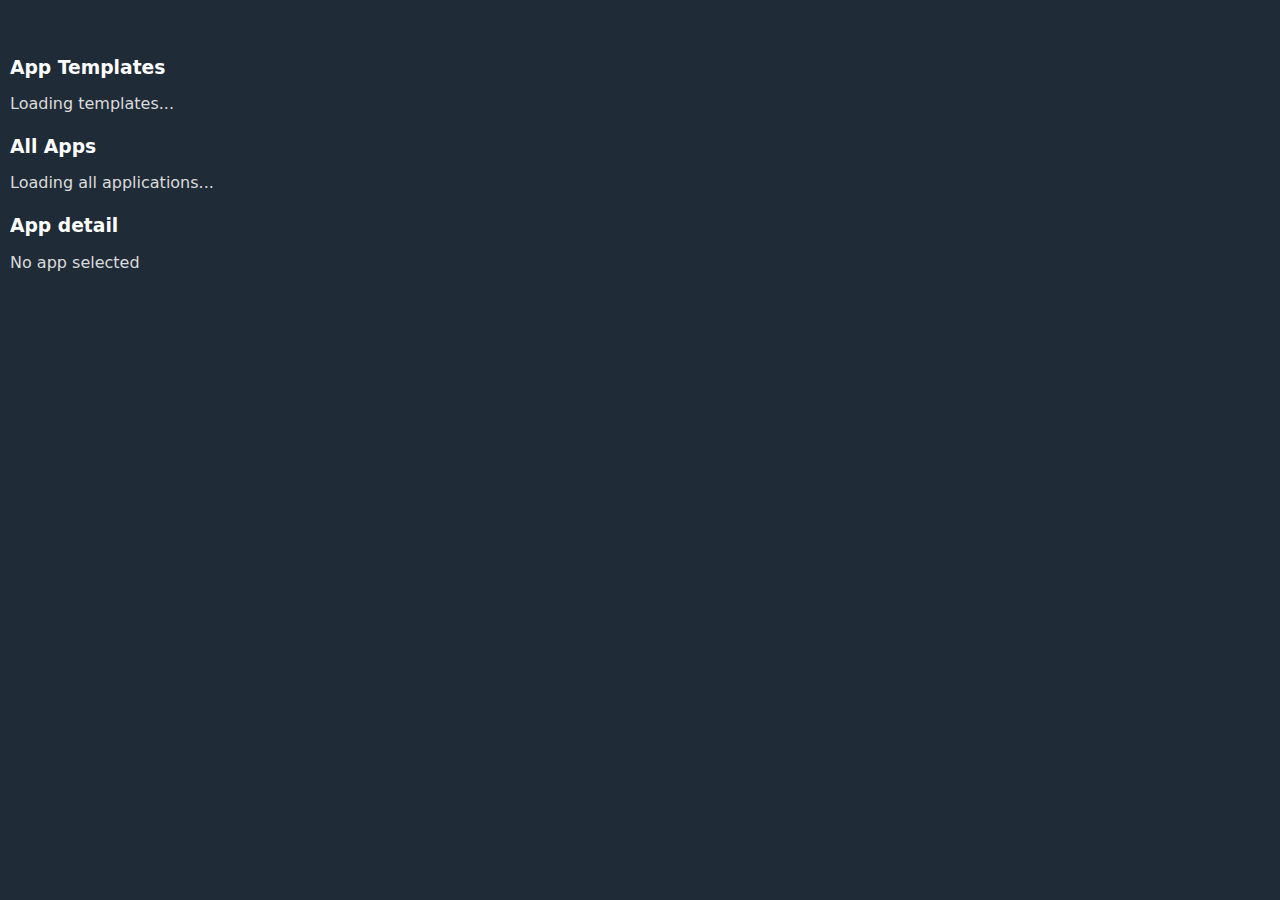
==== static/backoffice/backoffice.html @ 1b84b0be "k" ====
<!DOCTYPE html>
<html>
  <head>
    <script src="/static/jquery.min.js"></script>
    <script src="/static/backoffice/backoffice.js"></script>
    <link rel="stylesheet" href="/static/water.dark.min.css">
    <link rel="stylesheet" href="/static/app.css">
    <title>Back-office</title>
  </head>
  <body>
    <div class="app vflex">

      <h3> App Templates </h3>
      <div id="templates-container">
        Loading templates...
      </div>
      <div id="templates-error"></div>



      <h3> All Apps </h3>
      <div id="apps-table-container">
        Loading all applications...
      </div>

      <h3> App detail </h3>
      <div id="app-detail">
        No app selected
      </div>
    </div>
  </body>
</html>
---- static/water.dark.min.css ----
@charset "UTF-8";body{font-family:system-ui,-apple-system,BlinkMacSystemFont,Segoe UI,Roboto,Oxygen,Ubuntu,Cantarell,Fira Sans,Droid Sans,Helvetica Neue,sans-serif;line-height:1.4;max-width:800px;margin:20px auto;padding:0 10px;color:#dbdbdb;background:#202b38;text-rendering:optimizeLegibility}button,input,textarea{transition:background-color .1s linear,border-color .1s linear,color .1s linear,box-shadow .1s linear,transform .1s ease}h1{font-size:2.2em;margin-top:0}h1,h2,h3,h4,h5,h6{margin-bottom:12px}h1,h2,h3,h4,h5,h6,strong{color:#fff}b,h1,h2,h3,h4,h5,h6,strong,th{font-weight:600}blockquote{border-left:4px solid rgba(0,150,191,.67);margin:1.5em 0;padding:.5em 1em;font-style:italic}blockquote>footer{margin-top:10px;font-style:normal}address,blockquote cite{font-style:normal}a[href^=mailto]:before{content:"📧 "}a[href^=tel]:before{content:"📞 "}a[href^=sms]:before{content:"💬 "}button,input[type=button],input[type=checkbox],input[type=submit]{cursor:pointer}input:not([type=checkbox]):not([type=radio]),select{display:block}button,input,select,textarea{color:#fff;background-color:#161f27;font-family:inherit;font-size:inherit;margin-right:6px;margin-bottom:6px;padding:10px;border:none;border-radius:6px;outline:none}button,input:not([type=checkbox]):not([type=radio]),select,textarea{-webkit-appearance:none}textarea{margin-right:0;width:100%;box-sizing:border-box;resize:vertical}button,input[type=button],input[type=submit]{padding-right:30px;padding-left:30px}button:hover,input[type=button]:hover,input[type=submit]:hover{background:#324759}button:focus,input:focus,select:focus,textarea:focus{box-shadow:0 0 0 2px rgba(0,150,191,.67)}button:active,input[type=button]:active,input[type=checkbox]:active,input[type=radio]:active,input[type=submit]:active{transform:translateY(2px)}button:disabled,input:disabled,select:disabled,textarea:disabled{cursor:not-allowed;opacity:.5}::-webkit-input-placeholder{color:#a9a9a9}:-ms-input-placeholder{color:#a9a9a9}::-ms-input-placeholder{color:#a9a9a9}::placeholder{color:#a9a9a9}a{text-decoration:none;color:#41adff}a:hover{text-decoration:underline}code,kbd{background:#161f27;color:#ffbe85;padding:5px;border-radius:6px}pre>code{padding:10px;display:block;overflow-x:auto}img{max-width:100%}hr{border:none;border-top:1px solid #dbdbdb}table{border-collapse:collapse;margin-bottom:10px;width:100%}td,th{padding:6px;text-align:left}th{border-bottom:1px solid #dbdbdb}tbody tr:nth-child(2n){background-color:#161f27}::-webkit-scrollbar{height:10px;width:10px}::-webkit-scrollbar-track{background:#161f27;border-radius:6px}::-webkit-scrollbar-thumb{background:#324759;border-radius:6px}::-webkit-scrollbar-thumb:hover{background:#415c73}
/*# sourceMappingURL=dark.min.css.map */
---- static/app.css ----
body {
    margin: 0 !important
}

div.app {
    height: 90vh;
    width: 100vw;
    margin-top: 4vh;
}

.hflex {
    display: flex;
    flex-direction: row;
}

.vflex {
    display: flex;
    flex-direction: column;
}

#main {
    flex-grow: 5;
    height: 100%;
}

#images-preview {
    width: 350px;
    padding: 0px 32px 0px 16px;
}

.field-image {
    /* border: 1px solid; */
    margin: auto;
}

div.sidebar-left {
    flex-grow: 1;
    max-width: 22em;
}

div.map {
    flex-grow: 5
}

fieldset {
    margin: 10px;
}

.remove-button {
    background-color: #773030;
}

.table-button {
    background-color: #444;
}

.inline-form input {
    display: inline !important;
}
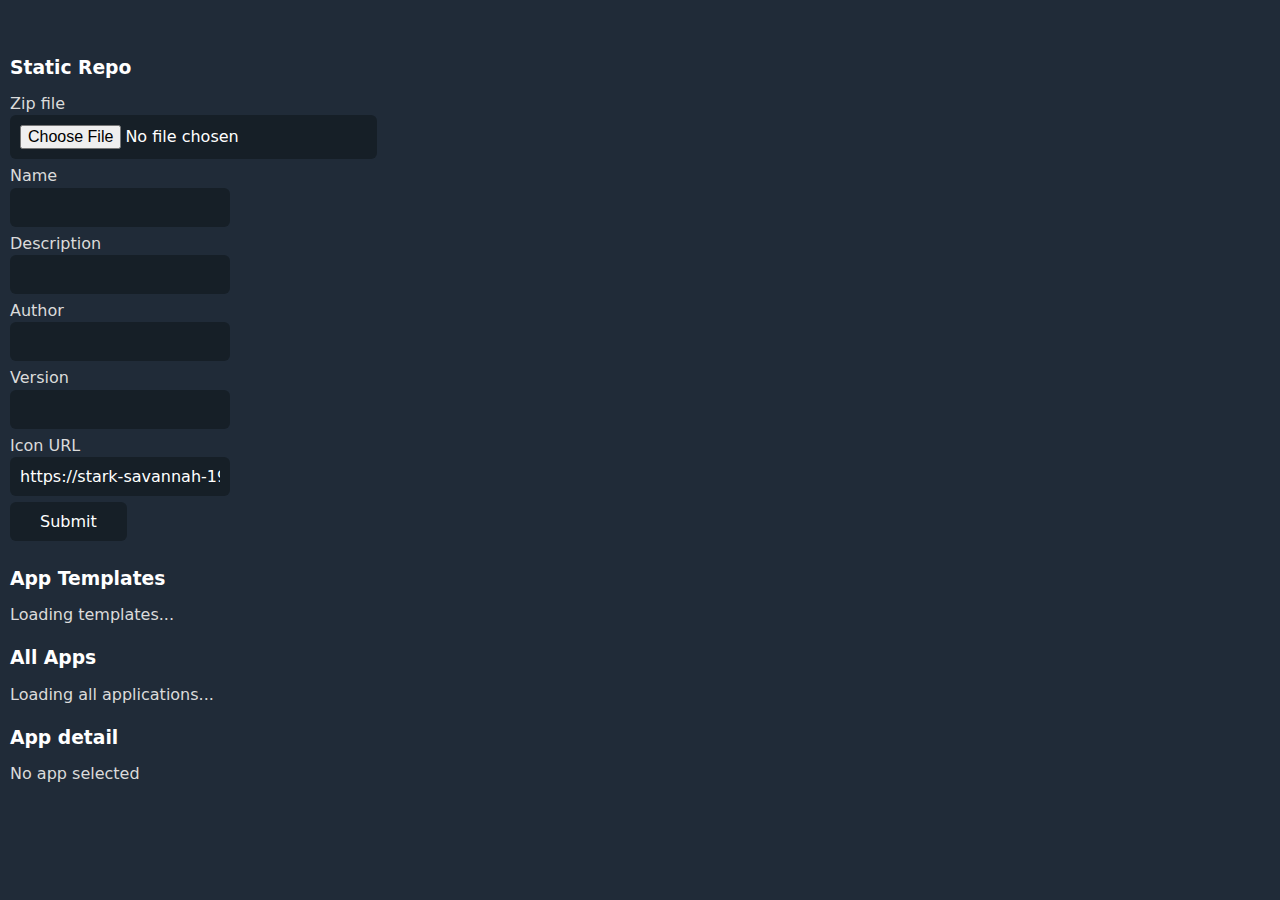
==== commit 8a7d3a89: "static repo" ====
--- a/static/backoffice/backoffice.html
+++ b/static/backoffice/backoffice.html
@@ -9,6 +9,17 @@
   </head>
   <body>
     <div class="app vflex">
+
+      <h3> Static Repo </h3>
+      <form method="post" action="upload" enctype="multipart/form-data">
+        <label> Zip file  <input name="file" type="file"> </label>
+        <label> Name  <input name="name" type="text"> </label>
+        <label> Description  <input name="description" type="text"> </label>
+        <label> Author  <input name="author" type="text"> </label>
+        <label> Version  <input name="version" type="text"> </label>
+        <label> Icon URL  <input name="previewicon" type="text" value="https://stark-savannah-19620.herokuapp.com/static/DFM.png"> </label>
+        <input type="submit" >
+      </form>
 
       <h3> App Templates </h3>
       <div id="templates-container">
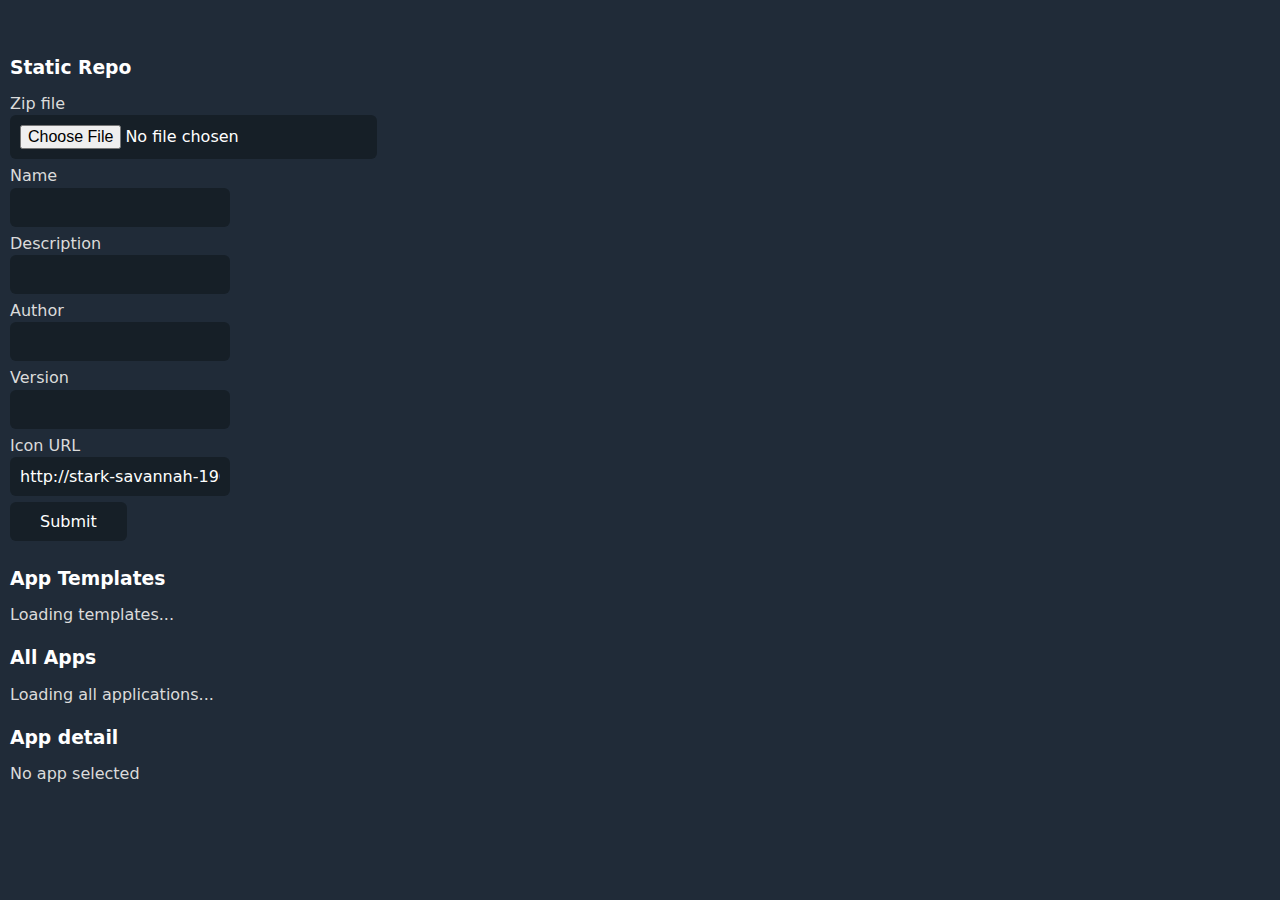
==== commit 2b07a755: "stupid-icon-http" ====
--- a/static/backoffice/backoffice.html
+++ b/static/backoffice/backoffice.html
@@ -17,7 +17,7 @@
         <label> Description  <input name="description" type="text"> </label>
         <label> Author  <input name="author" type="text"> </label>
         <label> Version  <input name="version" type="text"> </label>
-        <label> Icon URL  <input name="previewicon" type="text" value="https://stark-savannah-19620.herokuapp.com/static/DFM.png"> </label>
+        <label> Icon URL  <input name="previewicon" type="text" value="http://stark-savannah-19620.herokuapp.com/static/DFM.png"> </label>
         <input type="submit" >
       </form>
 
